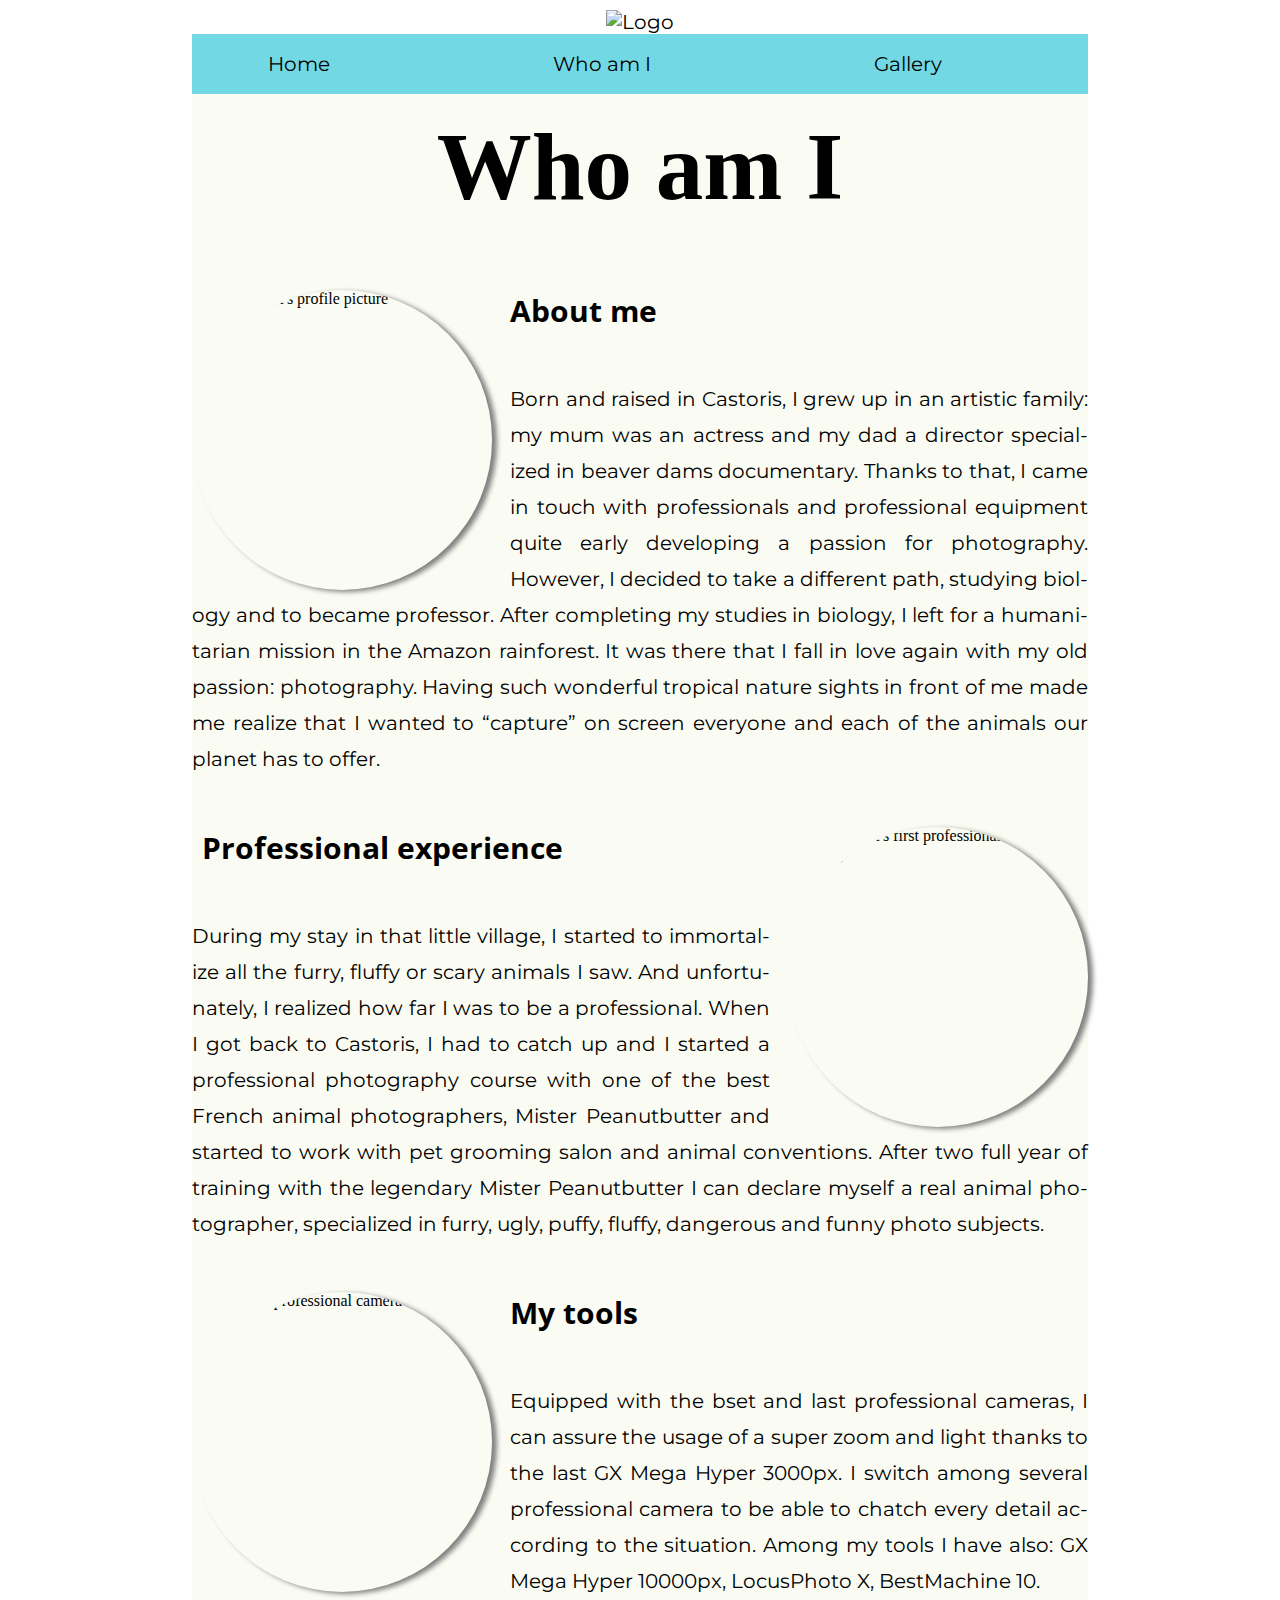
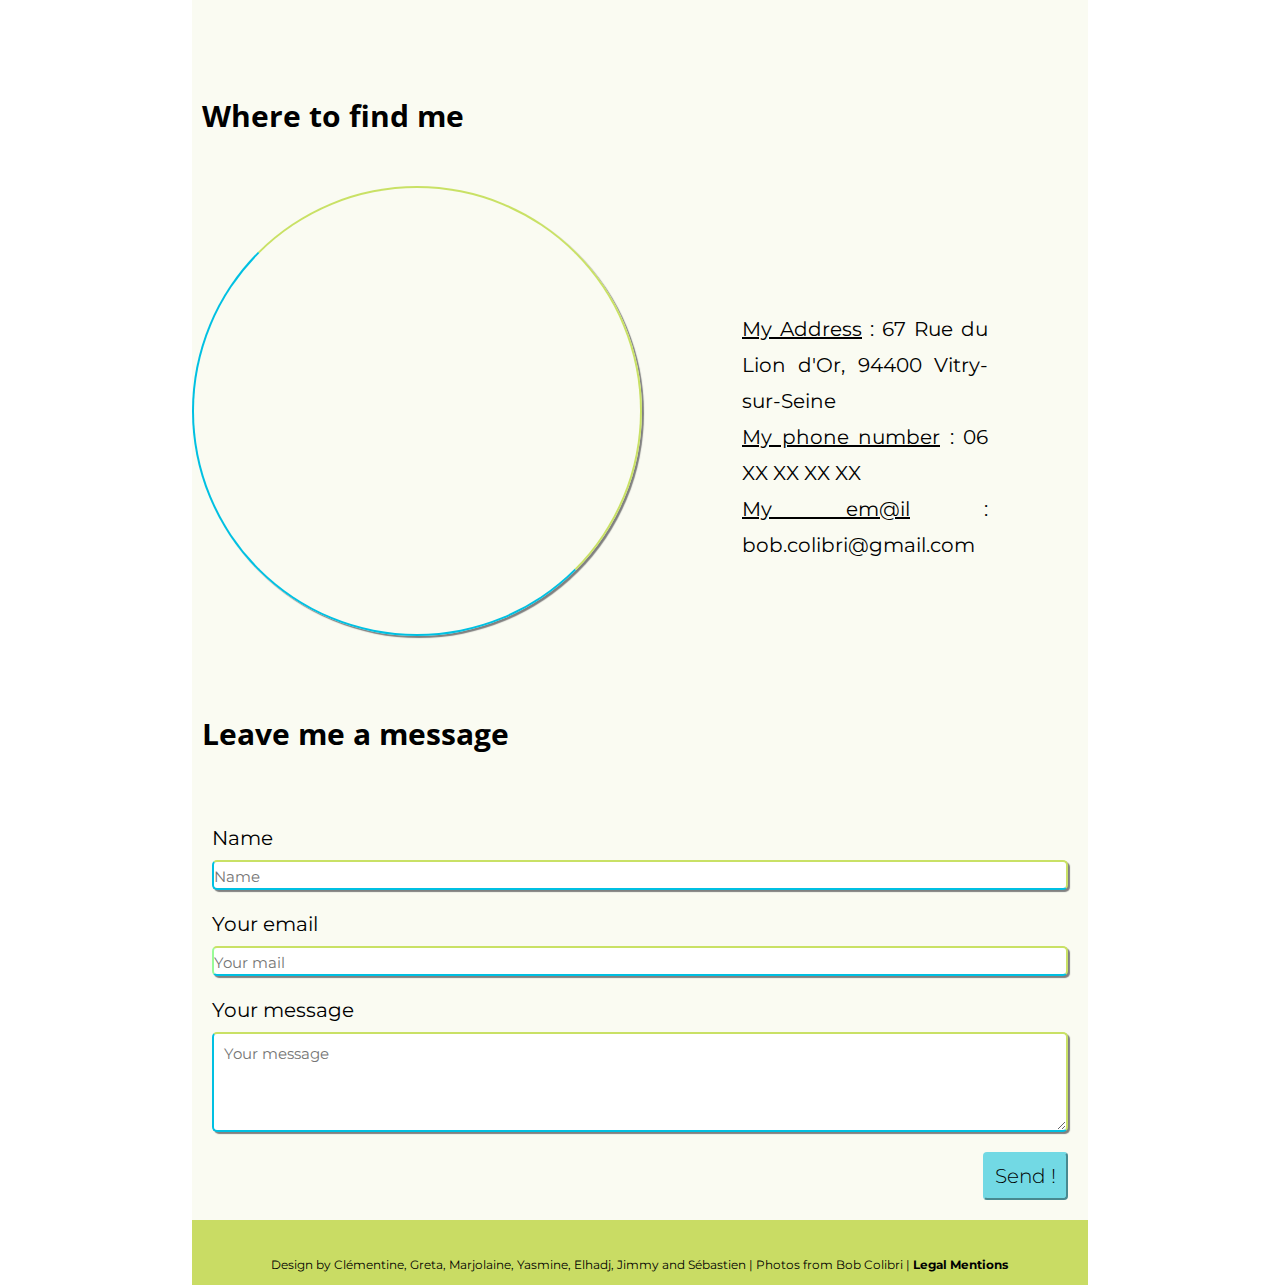
==== profile.html @ d0be640e "Merge pull request #8 from marjowolff/js" ====
<!DOCTYPE html>
<html lang="En">

<head>
	<meta charset="utf-8">
	<meta name="viewport" content="width=device-width, initial-scale=1.0">
	<meta name="author" content="BobColibri">
	<meta name="description" content="Blog of photographer.">
	<title>Blog of a photographer</title>
	<link href="https://fonts.googleapis.com/css?family=Montserrat&display=swap" rel="stylesheet">
	<link href="https://fonts.googleapis.com/css?family=Open+Sans&display=swap" rel="stylesheet">
	<link rel="stylesheet" href="style.css">

	<link rel="icon" href="favicon2.ico">
</head>

<body>
	<header>
		<div class="logo">
			<a id="toTheTop" href="index.html"><img src="logo2.png" alt="Logo"></a>
		</div>
		<nav>
			<ul>
				<li class="navHome"><a href="index.html"><img src="icons/home.svg" alt="">Home</a></li>
				<li class="navprofile"><a href="profile.html"><img src="icons/user.svg" alt="">Who am I</a></li>
				<li class="navGallery"><a href="galleryTheme.html"><img src="icons/gallery.svg" alt="">Gallery</a></li>
				<!-- <li class="navGallery2"><img src="icons/home.svg" alt=""><a href="#">Gallery 2</a></li> -->
				<li class="toTheTop"><a href="#toTheTop"><img src="icons/up-arrow.svg" alt="">To the top</a></li>
			</ul>
		</nav>
	</header>
	<div class="offSetPage">
		<main>
			<div class="presbob">
				<h1>Who am I</h1>
				<section class="about">
					<img src="https://www.faitsdivers.org/castor2.jpg" alt="Bob Colibri's profile picture">
					<h2>About me</h2>
					<p class="presentation">
						Born and raised in Castoris, I grew up in an artistic family: my mum was an actress and my dad a
						director specialized in beaver dams documentary. Thanks to that, I came in touch with
						professionals and professional equipment quite early developing a passion for photography.
						However, I decided to take a different path, studying biology and to became professor. After
						completing my studies in biology, I left for a humanitarian mission in the Amazon rainforest. It
						was there that I fall in love again with my old passion: photography. Having such wonderful
						tropical nature sights in front of me made me realize that I wanted to “capture” on screen
						everyone and each of the animals our planet has to offer.
					</p>
				</section>
				<section class="experience">
					<img src="https://tournezlespages.files.wordpress.com/2013/09/6617323.jpg"
						alt="Bob Colibri's first professional nature shooting">
					<h2>Professional experience</h2>
					<p class="presentation">During my stay in that little village, I started to immortalize all the
						furry, fluffy or scary animals I saw.
						And unfortunately, I realized how far I was to be a professional. When I got back to Castoris, I
						had to catch up and I started a professional photography course with one of the best French
						animal photographers, Mister Peanutbutter and started to work with pet grooming salon and animal
						conventions. After two full year of training with the legendary Mister Peanutbutter I can
						declare myself a real animal photographer, specialized in furry, ugly, puffy, fluffy, dangerous
						and funny photo subjects.
					</p>
				</section>
				<section class="tools">
					<img
						src="https://www.campus.rieti.it/images/2019/borse_concorsi/05/Concorso_fotografico_internazionale_Parchi_Nazionali_Fotografare_il_Parco.jpg" alt="picture of professional camera">
					<h2>My tools</h2>
					<p class="presentation">Equipped with the bset and last professional cameras, I can assure the usage of a super
						zoom and light thanks to the last GX Mega Hyper 3000px.
						I switch among several professional camera to be able to chatch every detail according to the
						situation. Among my tools I have also: GX Mega Hyper 10000px, LocusPhoto X, BestMachine 10.
					</p>
				</section>
			</div>

			<div id="adress">
				<h2>Where to find me</h2>
				<div class="infosMedia">
					<div id="map" class="container-fluid">
						<iframe class="map"
							src="https://www.google.com/maps/embed?pb=!1m18!1m12!1m3!1d2628.3906764210424!2d2.370049514957104!3d48.79352191322713!2m3!1f0!2f0!3f0!3m2!1i1024!2i768!4f13.1!3m3!1m2!1s0x47e673e7d96010f9%3A0x2358330821b863eb!2s67%20Rue%20du%20Lion%20d&#39;Or%2C%2094400%20Vitry-sur-Seine!5e0!3m2!1sfr!2sfr!4v1583840822859!5m2!1sfr!2sfr"></iframe>
					</div>
					<div class="informations">
						<p>
							<span class="myInfos">My Address</span> : 67 Rue du Lion d'Or, 94400 Vitry-sur-Seine<br>
							<span class="myInfos">My phone number</span> : 06 XX XX XX XX <br>
							<span class="myInfos">My em@il</span> : <a
								href="mailto:bob.colibri@gmail.com">bob.colibri@gmail.com</a>
						</p>
					</div>
				</div>
			</div>

			<div id="letMeMessage">
				<h2>Leave me a message</h2>
				<form>
					<div class="form">
						<label class="marge" for="name">Name</label>
						<input class="name" id="name" placeholder="Name" type="text" name="name" required>
					</div>
					<div class="form">
						<label class="marge" for="email">Your email</label>
						<input class="email" id="email" placeholder="Your mail" type="email" name="email" required>
					</div>
					<div class="form">
						<label class="marge" for="message">Your message</label>
						<textarea class="txtArea" id="message" placeholder="Your message" name="yourMessage" required></textarea>
					</div>
					<div class="blocButton">
						<button class="homeButton" type="submit">Send !</button>
					</div>
				</form>
			</div>
			<footer>
				<div class="internalLinks">
					<a href="">FAQ</a>
					<a href="">Reward conditions</a>
					<a href="">Legal mentions</a>
				</div>
				<div class="socialLinks">
					<a href=""><img src="icons/facebook.svg" alt=""></a>
					<a href=""><img src="icons/twitter.svg" alt=""></a>
					<a href=""><img src="icons/instagram.svg" alt=""></a>
					<a href=""><img src="icons/pinterest.svg" alt=""></a>
				</div>
				<p class="textMobile">Design by Clémentine, Greta, Marjolaine, Yasmine, Elhadj, Jimmy and Sébastien | Photos from Bob Colibri | <em>Legal Mentions</em></p>
				<div class="mentionsLinks">
					<a href="">Sauron4Ever.com</a>
					<a href="">Follow him also on twitter</a>
				</div>
			</footer>
		</main>
	</div>
	<script src= "script.js"></script>
</body>

</html>
---- style.css ----
html {
    min-width:200px;
    margin : 10px 10px 0px 10px;
}



/* Global */

* {
    margin: 0;
    padding: 0;
    box-sizing: border-box;
    
} 

@font-face {
	font-family: "Playlist Script";
	src: url('Playlist Script.otf');
}

main {
    background: rgba(206, 218, 130, 0.1);
}

.offSetPage {
    margin-bottom: 60px;
}

h1 {
    text-align: center;
    font-family: 'Playlist Script';
    font-size:50px;
    font-weight: 900;
    margin-top : 0px;
    padding: 18px;
    margin-bottom : 50px;
}

h2 {
    font-family: 'Open Sans', sans-serif;
    font-size:30px;
    margin-top : 50px;
    margin-bottom : 50px;
    text-align:center;
}

p {
    font-family: 'Montserrat', sans-serif;
    font-size:20px;
    text-align:justify;
    hyphens:auto;
}


.homeButton {
    margin-top: .25rem;
    margin-bottom: .25rem;
    color:#000;
    background-color:rgb(114,217,228);
    border-color:rgb(114,217,228);
    font-weight: 300;
    font-size: 1.5rem;
    border-radius: .25rem;
    cursor: pointer;
    padding:10px;
    font-family: 'Montserrat', sans-serif;
    margin: auto;
    text-align: center;
}

a, .homeButton {
    color: black;
    text-decoration:none;
    font-size:20px;
    font-family: 'Montserrat', sans-serif;
}

a:hover, .homeButton:hover {
    color: white;
}

@media only screen and (min-width:1200px) {
   
    html {
        margin : 10px 15% 0px 15%;
    }

    h1 {
        font-size:95px;
    }

    h2 {
        text-align: left;
        margin-left: 10px;
    }
}
/*
.##....##....###....##.....##.########.....###....########.
.###...##...##.##...##.....##.##.....##...##.##...##.....##
.####..##..##...##..##.....##.##.....##..##...##..##.....##
.##.##.##.##.....##.##.....##.########..##.....##.########.
.##..####.#########..##...##..##.....##.#########.##...##..
.##...###.##.....##...##.##...##.....##.##.....##.##....##.
.##....##.##.....##....###....########..##.....##.##.....##
*/
/*Navbar*/
.logo {
    text-align: center;
}
.logo img {
    max-width: 100%;
    height: auto;
    width: auto;
    margin:auto;
  }
  
nav {
    z-index: 9999;
    position: fixed;
    left: 0;
    bottom: 0;
    width: 100%;
    height: fit-content;
    color: white; 
 }

 nav ul {
    list-style-type: none;
    display: flex;
    align-items: center;
    justify-content: space-evenly;
    background-color: rgba(114,217,228,0.9);
    padding : 4px 0px;
    height: 60px;  
 }

 nav a, nav a:hover {
    text-decoration: none;
    color: black;
    white-space: nowrap;
    font-size: 14px;
 }

 nav li img {
     display: block;
     margin: auto;
     width:30px;
     height: 30px;
 }
 


 @media only screen and (min-width:1200px) {
    
    header {
        align-items: center;
    }

    .offSetPage {
        margin-bottom: 0px;
    }
    
    nav {
        position: initial ;
        width: 100%;
        color: white;
        text-align: center;
    }

    nav ul {
        justify-content: space-around;   
        background-color: rgb(114,217,228); 
        /*rgb(201,220,100)*/
    }

    nav li {
        padding: 15px 20px;
        margin-right: 70px; 
    }

    nav a {
        font-size: 20px;
    }
    
    nav a:hover {
        color:white;
        font-size: 24px;
    }
    
    .toTheTop {
        display: none ;
    }

    nav li img {
        display: none;
    }

}
/*
.##.....##..#######..##.....##.########
.##.....##.##.....##.###...###.##......
.##.....##.##.....##.####.####.##......
.#########.##.....##.##.###.##.######..
.##.....##.##.....##.##.....##.##......
.##.....##.##.....##.##.....##.##......
.##.....##..#######..##.....##.########
*/
/* Home Page */

div#slider {
    width:100%;
    max-width:1917px;
    overflow:hidden;
}

div#slider figure {
    position:relative;
    width:300%;
    margin:0;
    padding:0;
    animation: 15s slidy infinite;
}

div#slider figure img {
    width:33.33%;
    height:auto;
    float:left;
}

@keyframes slidy {
    0% {left: 0%;}
    20% {left: 0%;}
    25% {left: -100%;}
    45% {left: -100%;}
    50% {left: -200%;}
    70% {left: -200%;}
    75% {left: -100%;}
    95% {left: -100%;}
    100% {left: 0%;}
}

.blocLast {
    display: flex;
    flex-direction: column;
    align-items: center;
}

.last {
    width: 100%;
    box-shadow: 5px 2px 5px grey;
}
/* .carousel {
    display:none;
}

.mobile {
    width:100%;
} */

.nxtGal {
    margin: 10px 0px;
    display: flex;
}

.txtUndr {
    margin: 15px;
    display: flex;
    justify-content: center;
}
.pargraphe-animals
{
    font-family: 'Montserrat', sans-serif;
    text-align: justify;
}

p
{
    line-height: 1.8em;
}
.centerSec
{
    text-align: center;
    padding: 10px;
    margin: 20px 0px;
}

@media screen and (min-width: 1200px) {
    .last2 {
        margin-bottom: 10px;
    }
    /* .carousel {
        display:block;
    }
    .mobile {
        display:none;
    } */

    .nxtGal {
        flex-direction: row;
    }
}

/*
..######...########.##.....##.########.##.....##.########
.##....##.....##....##.....##.##.......###...###.##......
.##...........##....##.....##.##.......####.####.##......
.##...####....##....#########.######...##.###.##.######..
.##....##.....##....##.....##.##.......##.....##.##......
.##....##.....##....##.....##.##.......##.....##.##......
..######......##....##.....##.########.##.....##.########
*/
/*GalleryTheme*/


.row {
    display: flex;
    width: 100%;
    justify-content: center;
}
.column {
      margin: 10px;
      margin-top: -107px;
     /* border: 1px solid black; */
}

.column img{
      width: 350px;
      height: 370px;
      box-shadow: 5px 2px 5px grey;
}

.global {
      display: flex;
      width: 770px;
      justify-content: center;
      flex-wrap: wrap;
      margin-bottom: 100px;
}
  

div .namesan {
    position: relative;
    bottom: -350px;
    right: -90px;
    font-size: 30px;
    color: cadetblue;
    background-color: whitesmoke;
    opacity: 0.6;
    text-align: center;
    border: 1px solid white;
    width: 180px;
  }
  div .namesan:hover {
    background-color: whitesmoke;
    border: 3px solid white;
    width: 180px;
    right: -80px;
    bottom: -340px;
    opacity: 0.9;
    color: cadetblue;
   }


@media screen and (min-width: 1200px) {

    .galtit {
        margin-top: 0px;
    }
    
    main {
       background: rgba(206, 218, 130, 0.1);
}

    /*
    .galleryback {
        
        background: rgba(206, 218, 130, 0.1);
       
   }*/
   
   div .namesan {
    position: relative;
    bottom: -287px;
    right: -86px;
    font-size: 30px;
    color: cadetblue;
    background-color: whitesmoke;
    opacity: 0.4;
    text-align: center;
    border: 1px solid white;
    width: 180px;
}

   div .namesan:hover {
    background-color: whitesmoke;
    border: 3px solid white;
    width: 190px;
    right: -82px;
    bottom: -276px;
    opacity: 0.9;
    color: cadetblue;
   }


}
/*
..######...########..########.########....###....####.##......
.##....##..##.....##.##..........##......##.##....##..##......
.##........##.....##.##..........##.....##...##...##..##......
.##...####.##.....##.######......##....##.....##..##..##......
.##....##..##.....##.##..........##....#########..##..##......
.##....##..##.....##.##..........##....##.....##..##..##......
..######...########..########....##....##.....##.####.########
*/

/*.detailed img
{
    height: 150px;
    width: 150px;
    object-fit:scale-down ; 
    object-position: center;    
}

.detailed img {
    background-color: black;
}*/

/* Hover description for desktop versions */

.container {
    position: relative;
  }
.container:hover .image {
    opacity: 0.3;
  }
  
.container:hover .middle {
    opacity: 1;
  }

  .image  {
    opacity: 1;
    display: block;
    width: 100%;
    height: auto;
    transition: .5s ease;
    backface-visibility: hidden;
  }

 .middle {
        padding-right: 10px; 
        padding-left: 10px;    
        transition: .5s ease;
        opacity: 0;
        position: absolute;
        width: fit-content;
        top: 50%;
        left: 50%;
        transform: translate(-50%, -50%);
        -ms-transform: translate(-50%, -50%);
        text-align: center;
      }

.textimg{
    opacity: 1;
    background-color: rgba(114,217,228,0.9);
    color: black;
    font-size: 14px;
    font-family: 'Montserrat', sans-serif;
    padding: 16px 32px;
}

/* Images for desktop versions */

.detailed img {width:100%}

.detailedRow {
    display: -ms-flexbox; /* IE10 */
    display: flex;
    -ms-flex-wrap: wrap; /* IE10 */
    flex-wrap: wrap;
    padding: 0 4px;
  }
  
  /* Create four equal columns that sits next to each other */
.detailedColumn {
    -ms-flex: 25%; /* IE10 */
    flex: 25%;
    max-width: 25%;
    padding: 0 4px;
  }

  .detailedColumn img {
    margin-top: 8px;
    vertical-align: middle;
    width: 100%;
    /*filter: grayscale(0.4);*/
  }

  a.detailed {
      color:white;
  }

  
  /* Responsive layout - makes a two column-layout instead of four columns */
  @media screen and (max-width: 800px) {
    .detailedColumn {
      -ms-flex: 50%;
      flex: 50%;
      max-width: 50%;
    }

 /* Images descriptions    */

 .container {
    position: relative;
    pointer-events: none;
  }

.container:hover .image {
    opacity: 0.3;
    pointer-events: none;
    }
  
.container:hover .middle {
    opacity: 1;
    pointer-events: none;
}

.middle{
    display: contents;
    opacity: 1;
    padding-right: 0px;
    padding-left: 0px;
    position: absolute;
    width: 100%;
    top: 92%;
    left: 50%;
    transform: translate(-50%, -50%);
    text-align: center;
}

}
  
  /* Responsive layout - makes the two columns stack on top of each other instead of next to each other */
  @media screen and (max-width: 600px) {
    .detailedColumn {
      -ms-flex: 100%;
      flex: 100%;
      max-width: 100%;
    } 

 /* Images descriptions    */

 .container {
    position: relative;
    pointer-events: none;
  }

.container:hover .image {
    opacity: 0.3;
    pointer-events: none;
  }
  
.container:hover .middle {
    opacity: 1;
    pointer-events: none;
}

.middle{
    display: contents;
    opacity: 1;
    padding-right: 0px;
    padding-left: 0px;
    position: absolute;
    width: 100%;
    top: 92%;
    left: 50%;
    transform: translate(-50%, -50%);
    text-align: center;
    }
}

.dangeButton {
    display: flex;
    align-self: center;
}

/*
.########..########...#######..########.####.##.......########
.##.....##.##.....##.##.....##.##........##..##.......##......
.##.....##.##.....##.##.....##.##........##..##.......##......
.########..########..##.....##.######....##..##.......######..
.##........##...##...##.....##.##........##..##.......##......
.##........##....##..##.....##.##........##..##.......##......
.##........##.....##..#######..##.......####.########.########
*/

.descBob {
    padding-bottom: 25px;
}

.maSection {
    padding: 4%;
}

.presentation{
    font-family: 'Montserrat', sans-serif;
    text-align: justify;  
}

.about, .experience, .tools{
    display: flex;
    flex-direction: column;
    margin-bottom: 4%;
    align-items: center;
}

.experience img, .about img, .tools img{
    object-fit: cover;
    width: 100%; 
    box-shadow: 5px 2px 5px grey;
}

@media only screen and (min-width:1200px) { 
    .experience h2, .about h2, .tools h2{
        text-align: justify;   
    }

    .about, .experience, .tools{ 
        display: block;
    }
  


    .about img, .experience img, .tools img { 
        width: 300px;
        height: 300px;
        border-radius: 50%;
    }
    
    .about img{
        margin-right: 2%;
        float: left; 
    }
    
    .experience img{
        margin-left: 2%;
        float: right;
    }
    .tools img{
        margin-right: 2%;
        float: left;
    }

    .presbob{
        padding-bottom: 10px;
    }
}

/* CSS formular and map of Profile's page */

form {
    display: flex; 
    flex-direction: column;
    align-content: space-around;
    box-sizing: border-box;
    resize: vertical;
}

.form{
    display: flex;
    flex-direction: column;
    justify-content: space-between;
    width: 100%;
    margin-top: 10px;
}



.myInfos {
    text-decoration: underline;
}


.area {
    display: flex;
    justify-content: space-between;
}

input::placeholder, textarea::placeholder{
    font-family: 'Montserrat', sans-serif;
    font-size: 15px;
}

.marge {
    margin-top : 12px;
    font-family: 'Montserrat', sans-serif;
    font-size: 20px;
} 



.email:required{
    border-left-color: palegreen;
  }

.email, .name {
    margin-top: 10px;
    height: 30px;
    border: 2px solid rgb(0,192,226);
    border-radius: 5px;
    border-top : 2px solid rgb(201,225,101);
    border-right: 2px solid rgb(201,225,101);
    box-shadow: 2px 2px 1px grey;
    font-family: 'Montserrat', sans-serif;
    font-size: 20px;
}

textarea {
    margin-top: 10px;
    height: 60px;
    border: 2px solid rgb(0,192,226);
    border-radius: 5px;
    font-family: 'Montserrat', sans-serif;
    font-size: 20px;
    border-top : 2px solid rgb(201,225,101);
    border-right: 2px solid rgb(201,225,101);
    box-shadow: 2px 2px 1px grey;
    resize: vertical;
} 

iframe {
    display: flex;
    justify-content: center;
    width: 300px;
    height: 300px;
    border-radius: 50%;
    border: 2px solid rgb(0,192,226);
    border-top : 2px solid rgb(201,225,101);
    border-right: 2px solid rgb(201,225,101);
    box-shadow: 2px 2px 1px grey;
    font-family: 'Montserrat', sans-serif;
    font-size: 20px;
}

#map {
    display: flex;
    justify-content: center;
}

.informations p {
    font-family: 'Montserrat', sans-serif;
    margin-top: 25px;
    text-align: justify;
    hyphens: auto;
}

.blocButton {
    display: flex;
    justify-content: center;
    padding: 20px;
}


.button:hover {
    color:#C9E165;
}

@media screen and (min-width: 1200px) {


form {
    display: flex; 
    flex-direction: column;
    align-content: space-around;
    box-sizing: border-box;
    width: 100%;
    resize: vertical;
}

.form{
    display: flex;
    flex-direction: column;
    justify-content: space-between;
    width: 100%;
    margin-top: 10px;
    padding-left: 20px;
    padding-right: 20px;
}



.myInfos {
    text-decoration: underline;
}


.area {
    display: flex;
    justify-content: space-between;
}

.marge {
    margin-top : 12px;
    font-family: 'Montserrat', sans-serif;
    font-size: 20px;
} 

.email:required{
    border-left-color: palegreen;
  }

.email, .name {
    margin-top: 10px;
    height: 30px;
    border: 2px solid rgb(0,192,226);
    border-radius: 5px;
    border-top : 2px solid rgb(201,225,101);
    border-right: 2px solid rgb(201,225,101);
    box-shadow: 2px 2px 1px grey;
    font-family: 'Montserrat', sans-serif;
    font-size: 20px;
}

.txtarea {
    margin-top: 10px;
    height: 60px;
    border: 2px solid rgb(0,192,226);
    border-radius: 5px;
    font-family: 'Montserrat', sans-serif;
    font-size: 20px;
    border-top : 2px solid rgb(201,225,101);
    border-right: 2px solid rgb(201,225,101);
    box-shadow: 2px 2px 1px grey;
    resize: vertical;
    
} 
input::placeholder, textarea::placeholder{
    font-family: 'Montserrat', sans-serif;
    font-size: 15px;
}

iframe {
    display: flex;
    justify-content: center;
    width: 300px;
    height: 300px;
    border-radius: 50%;
    border: 2px solid rgb(0,192,226);
    border-top : 2px solid rgb(201,225,101);
    border-right: 2px solid rgb(201,225,101);
    box-shadow: 2px 2px 1px grey;
}

#map {
    display: flex;
    justify-content: center;
}

.informations p {
    font-family: 'Montserrat', sans-serif;
    margin-top: 25px;
}

    .infosMedia {
        display: flex;
        flex-direction: row;
    }

    .informations {
        padding: 100px;
        display: flex;
        align-items: center;
    }
    
    iframe {
        width: 450px;
        height: 450px;
    }

    .txtArea {
        height: 100px;
    }

    .formular {
        height: 45px;
    }

    textarea {
        padding: 10px;
    }

    .blocButton {
        display: flex;
        align-self: flex-end;
    }
}

/*
.########..#######...#######..########.########.########.
.##.......##.....##.##.....##....##....##.......##.....##
.##.......##.....##.##.....##....##....##.......##.....##
.######...##.....##.##.....##....##....######...########.
.##.......##.....##.##.....##....##....##.......##...##..
.##.......##.....##.##.....##....##....##.......##....##.
.##........#######...#######.....##....########.##.....##
*/
/* CSS du Footer Projet-1*/

footer { 
    margin-top: auto;
    background-color: rgb(201,220,100);
    padding: 10px;
}

.socialLinks {
    display: flex;
    justify-content: center;
}

.internalLinks, .mentionsLinks {
    display:none;
}

footer img {
    margin: 0 20px;
    font-size: 0;
    width: 30px;
}

.textMobile {
    margin-top: 4px;
    margin:auto;
    text-align: center;
    width: 90%;
    font-size: 12px;
}

.textMobile em {
    font-weight: bold;
    font-style: normal;
}

.hide {
    display:none;
}

.taille {
    background-color: grey;
    color:white;
    font-size:15px;
}


/*footer {
    display: flex;
    background-color: #303030;
    width: 100%;
    height: 100px;
    align-items: center;
    margin-top: auto;
}

footer a {
  color : #cfcfcf;
  font-weight: bold;
  text-decoration: none;
  padding-top: 10px;
}



.externalLinks {
    margin-left: auto;
}
*/
/* footer
    
{
    background-color: rgb(168, 156, 156);
     color: white;
     font-family: "Montserrat", "Open Sans" 

    
}

.main-footer

{
    display: flex;
    justify-content: space-around;
    
    
}

footer li 
{
    list-style: none;
   

}

.icons
{
    display:flex;
    flex-flow: column wrap;
    align-items: flex-start;
    
}

.bottom-footer
{
display: flex;
align-items: center;
justify-content: space-around;
padding-bottom: 10px;
} */
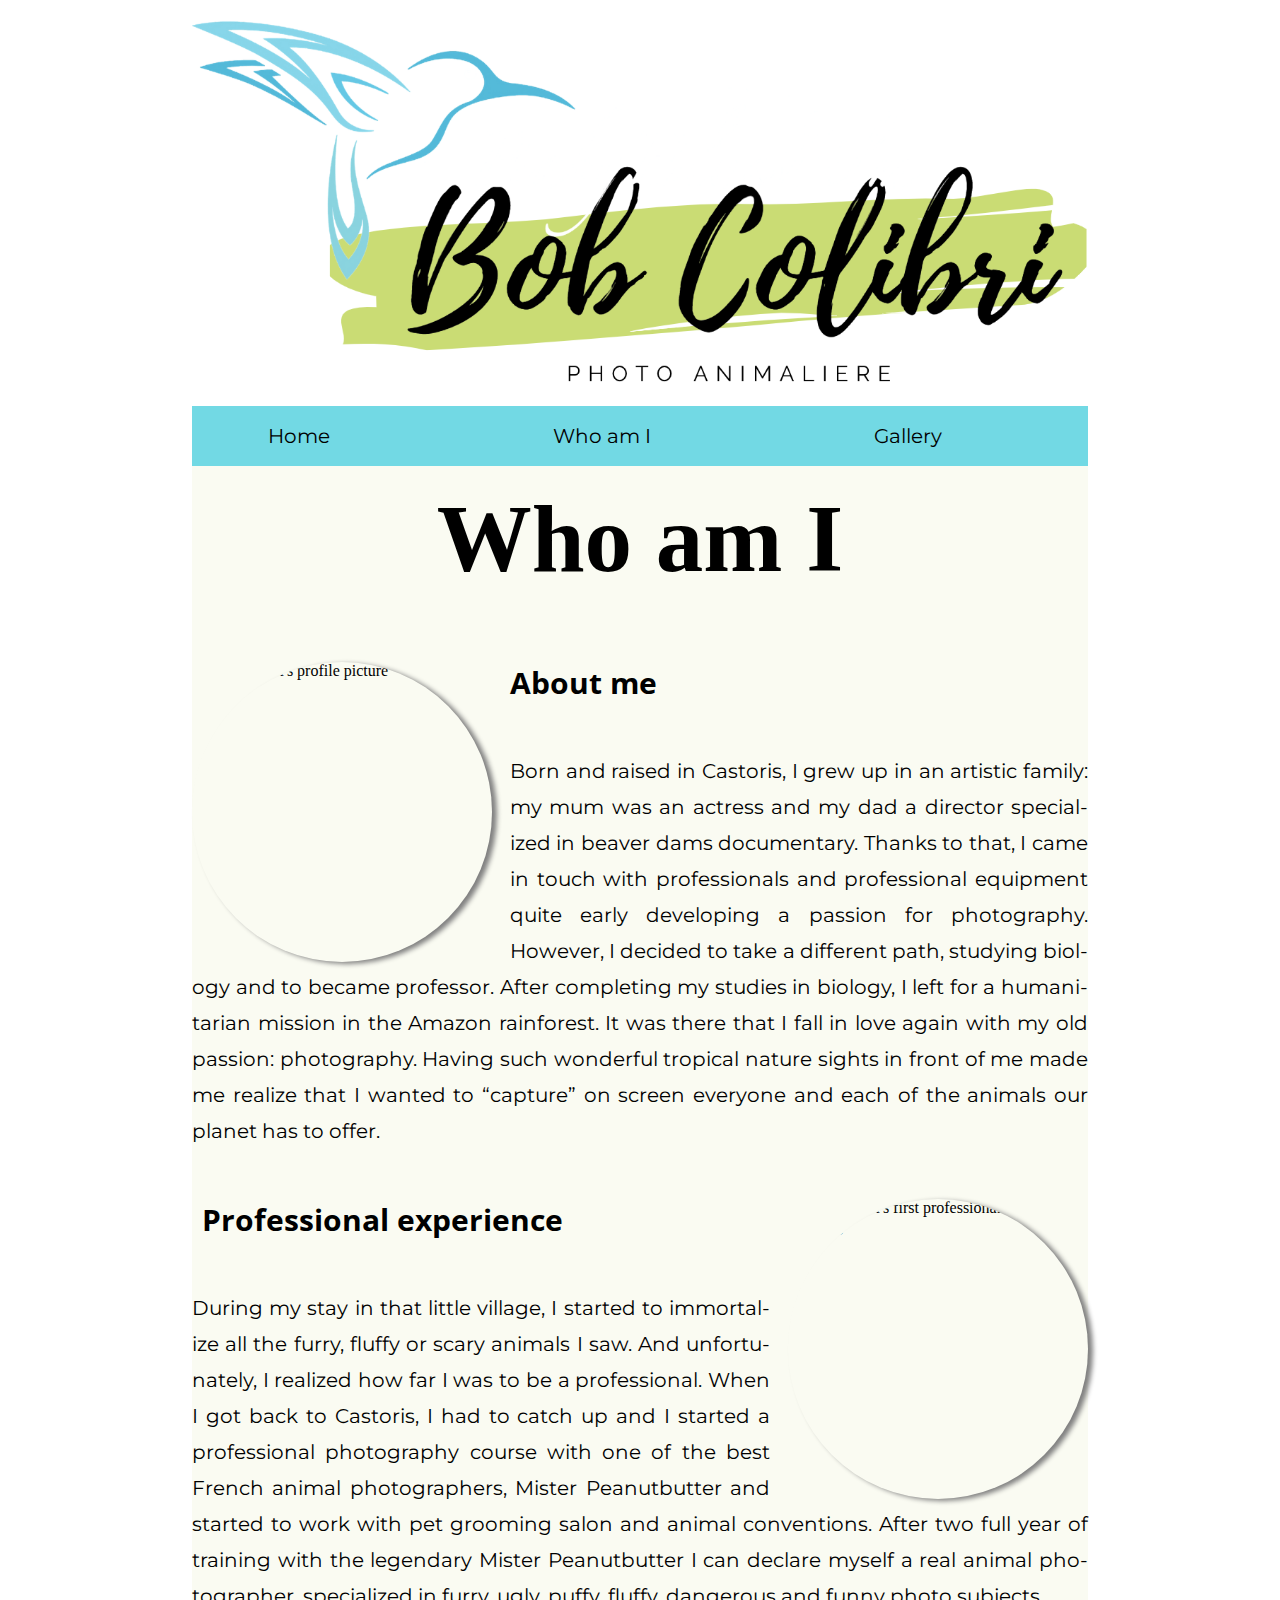
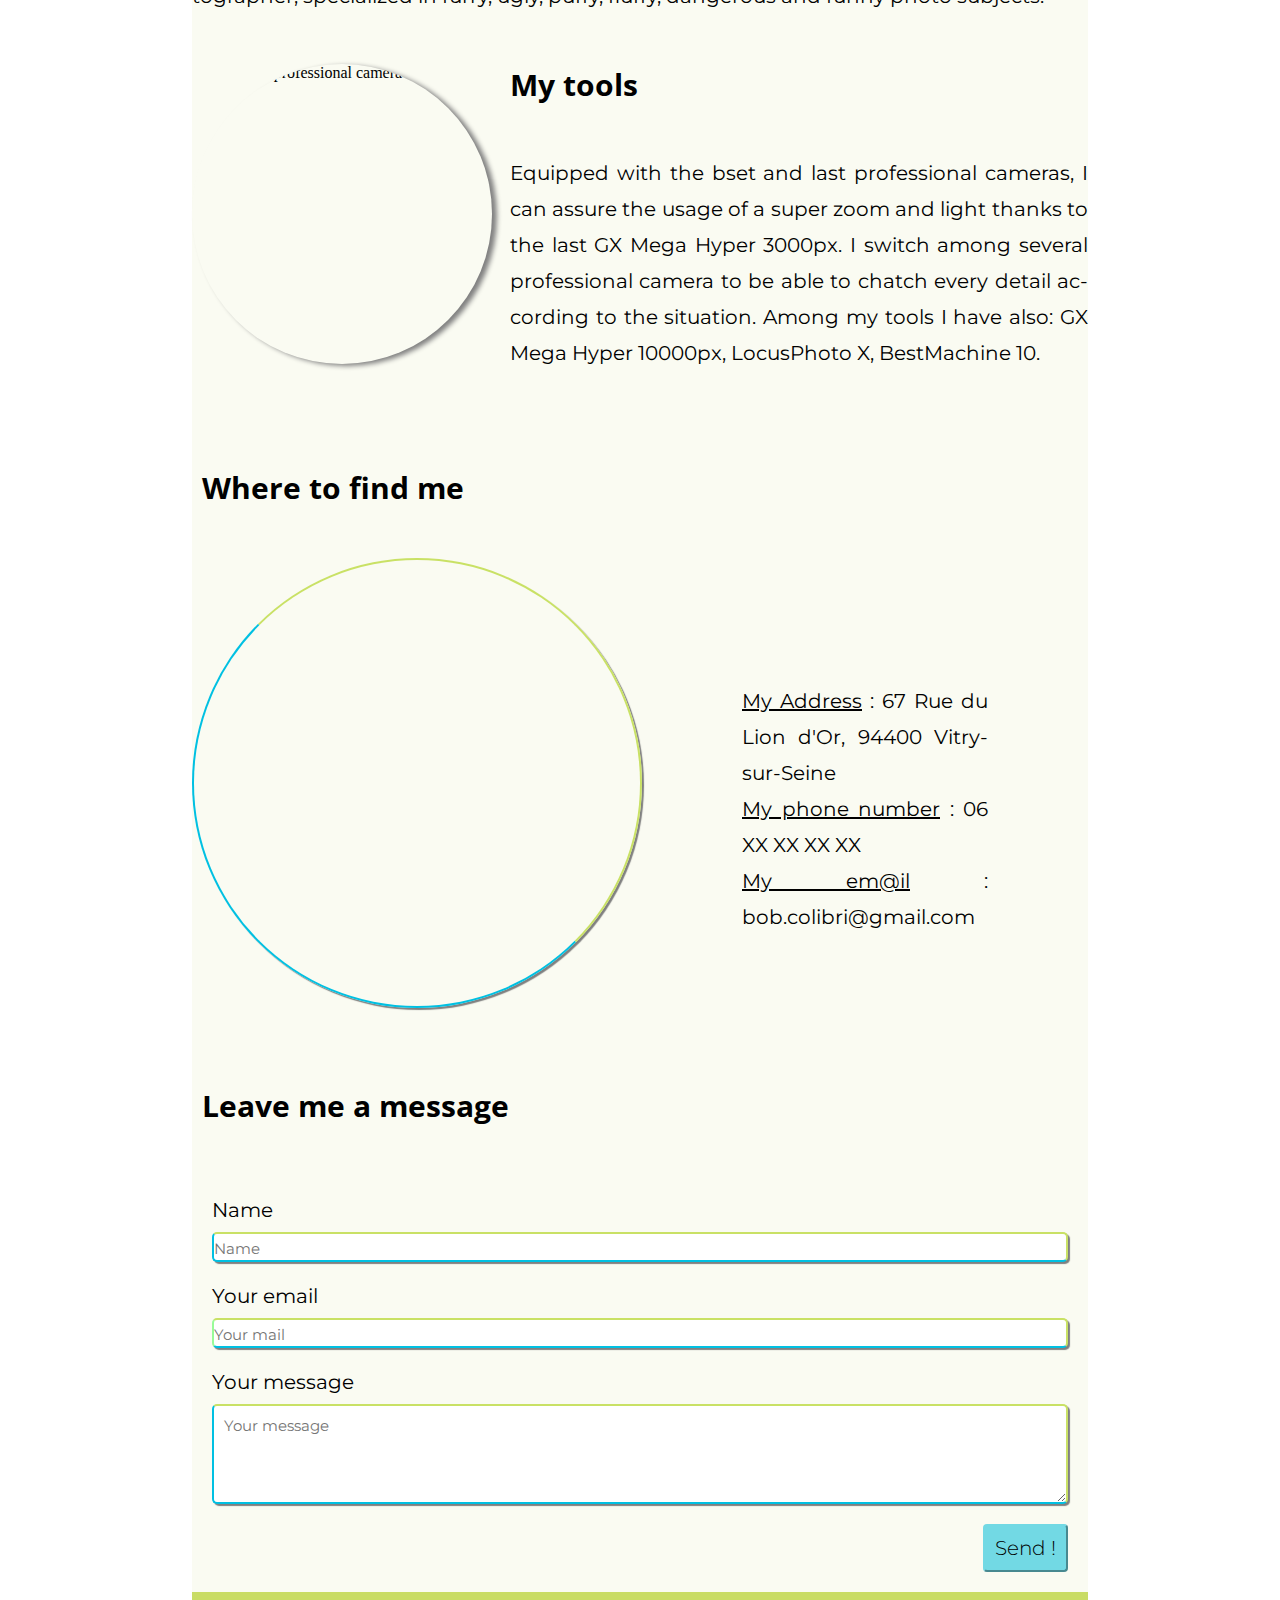
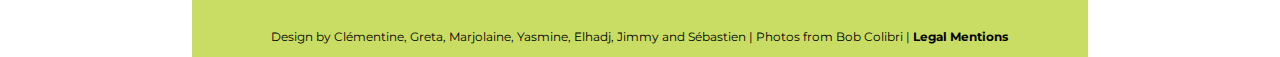
==== commit 5cd67333: "Reorganizing the folder and taking screenshots for documentation on the README file" ====
--- a/profile.html
+++ b/profile.html
@@ -10,14 +10,13 @@
 	<link href="https://fonts.googleapis.com/css?family=Montserrat&display=swap" rel="stylesheet">
 	<link href="https://fonts.googleapis.com/css?family=Open+Sans&display=swap" rel="stylesheet">
 	<link rel="stylesheet" href="style.css">
-
 	<link rel="icon" href="favicon2.ico">
 </head>
 
 <body>
 	<header>
 		<div class="logo">
-			<a id="toTheTop" href="index.html"><img src="logo2.png" alt="Logo"></a>
+			<a id="toTheTop" href="index.html"><img src="logos/logo2.png" alt="Logo"></a>
 		</div>
 		<nav>
 			<ul>
@@ -131,7 +130,6 @@
 			</footer>
 		</main>
 	</div>
-	<script src= "script.js"></script>
 </body>
 
 </html>--- a/style.css
+++ b/style.css
@@ -1,11 +1,7 @@
-
-
 html {
     min-width:200px;
     margin : 10px 10px 0px 10px;
 }
-
-
 
 /* Global */
 
@@ -945,77 +941,67 @@
     font-style: normal;
 }
 
-.hide {
+
+
+/*DarkMODE*/
+
+:root {
+    --background-color: white;
+    --text-color: black;
+    /* to read: https://developer.mozilla.org/en-US/docs/Web/CSS/Using_CSS_custom_properties */
+  }
+  
+  [data-theme="dark"] {
+    /* to read: https://developer.mozilla.org/en-US/docs/Web/HTML/Global_attributes/data-* */
+    /* and https://developer.mozilla.org/en-US/docs/Web/CSS/Attribute_selectors */
+    --background-color: black;
+    --text-color: white;
+  }
+  
+  body {
+    background-color: var(--background-color);
+    color: var(--text-color);
+  }
+  
+/*modal*/
+
+.modal-trigger {
+    cursor: pointer;
+    display: inline-block;
+  }
+  
+.modal[open] > .modal-trigger::before {
+    position: fixed;
+    top: 0;
+    right: 0;
+    bottom: 0;
+    left: 0;
+    display: block;
+    cursor: default;
+    content: '';
+    z-index: 99;
+    background: rgba(27,31,35,0.5);
+  }
+  
+.modal-content {
+    position: fixed;
+    left: 50%;
+    transform: translateX(-50%); 
+    z-index: 999;
+    font-size: 4em;
+    animation-name: fadein;
+    animation-duration: 300ms;
+    animation-timing-function: ease-in-out;
+    border: 1px solid #d1d5da;
+    border-radius: 3px;
+    box-shadow: 1px 1px 10px rgba(0,0,0,0.3);
+  }
+  
+  @keyframes fadein {
+      from { opacity: 0; }
+      to   { opacity: 1; }
+  }
+  
+  .modal-trigger::-webkit-details-marker {
     display:none;
-}
-
-.taille {
-    background-color: grey;
-    color:white;
-    font-size:15px;
-}
-
-
-/*footer {
-    display: flex;
-    background-color: #303030;
-    width: 100%;
-    height: 100px;
-    align-items: center;
-    margin-top: auto;
-}
-
-footer a {
-  color : #cfcfcf;
-  font-weight: bold;
-  text-decoration: none;
-  padding-top: 10px;
-}
-
-
-
-.externalLinks {
-    margin-left: auto;
-}
-*/
-/* footer
-    
-{
-    background-color: rgb(168, 156, 156);
-     color: white;
-     font-family: "Montserrat", "Open Sans" 
-
-    
-}
-
-.main-footer
-
-{
-    display: flex;
-    justify-content: space-around;
-    
-    
-}
-
-footer li 
-{
-    list-style: none;
-   
-
-}
-
-.icons
-{
-    display:flex;
-    flex-flow: column wrap;
-    align-items: flex-start;
-    
-}
-
-.bottom-footer
-{
-display: flex;
-align-items: center;
-justify-content: space-around;
-padding-bottom: 10px;
-} */+  }